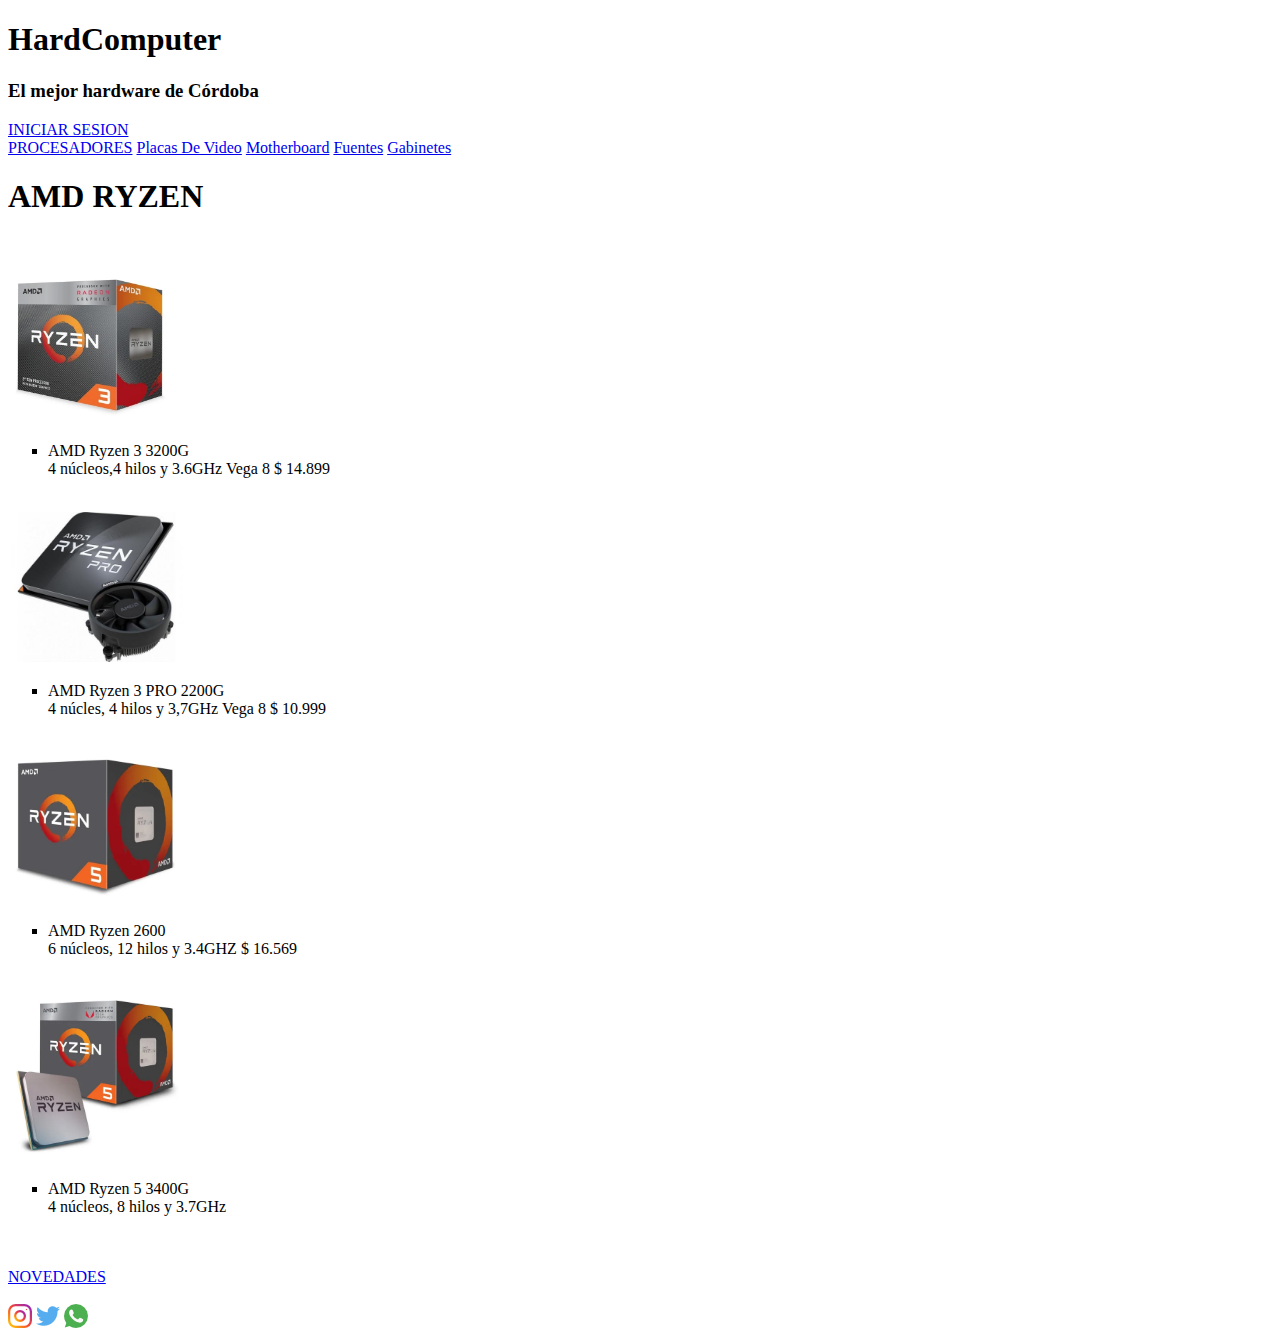
==== AMD.html @ bee5ef96 "index.html" ====
<!DOCTYPE html>
<html>
    <head>
        <meta charset="utf-8">
        <title>AMD</title>
        <body>
            <h1>HardComputer</h1> 
            <h3>El mejor hardware de Córdoba</h3>
            <div>
            <a href="Log In.html">INICIAR SESION</a> 
            <div>  
            <a href="Procesadores.html">PROCESADORES</a> 
            <a href="GPU.html">Placas De Video</a>
            <a href="Motherboard.html"> Motherboard</a>
            <a href="Fuentes.html">Fuentes</a>
            <a href="Gabinetes.html">Gabinetes</a>
            </div>
            </div>
            </header>
            <h1> AMD RYZEN </h1>
            <br>
            <br>
            <img src="imgs/ryzen 3 3200g.webp" width="165" height="150">
            <ul type= "square">
                <li>AMD Ryzen 3 3200G<div>
                     4 núcleos,4 hilos y 3.6GHz Vega 8 $ 14.899</div></li>
            </ul>
            
            <br>
            <img src="imgs/ryzen 3 pro.jpg" width="175" height="150">  
            <ul type= "square">
                <li>AMD Ryzen 3 PRO 2200G<div>
                    4 núcles, 4 hilos y 3,7GHz Vega 8 $ 10.999</div>
                </li>
            </ul>
            <br>
            <img src="imgs/ryzen 5 2.webp" width="175" height="150">
            <ul type="square">
                <li>AMD Ryzen 2600<div>
                    6 núcleos, 12 hilos y 3.4GHZ $ 16.569
                </div>
                </li>
            </ul>
            <br>
            <img src="imgs/ryzen 5 3400g.webp" width="178" height="168">
            <ul type="square">
                <li>AMD Ryzen 5 3400G<div>
                    4 núcleos, 8 hilos y 3.7GHz 
                </div>
                </li>
            </ul>
            <br>
            <br>
            <footer>
                <a href="Galeria.html">NOVEDADES</a>
                <br>
                <br>
                <div>
                <a href="http://instagram.com/hardcomputer"> <img src="imgs/instagram 1.png"></a>
                <a href="https://twitter.com/HardComputer2"> <img src="imgs/twitter.png"></a>
                <a href=""></a> <img src="imgs/whatsapp.png"></a>

                </div>

            </footer>
            

        </body>
    </head>
</html>
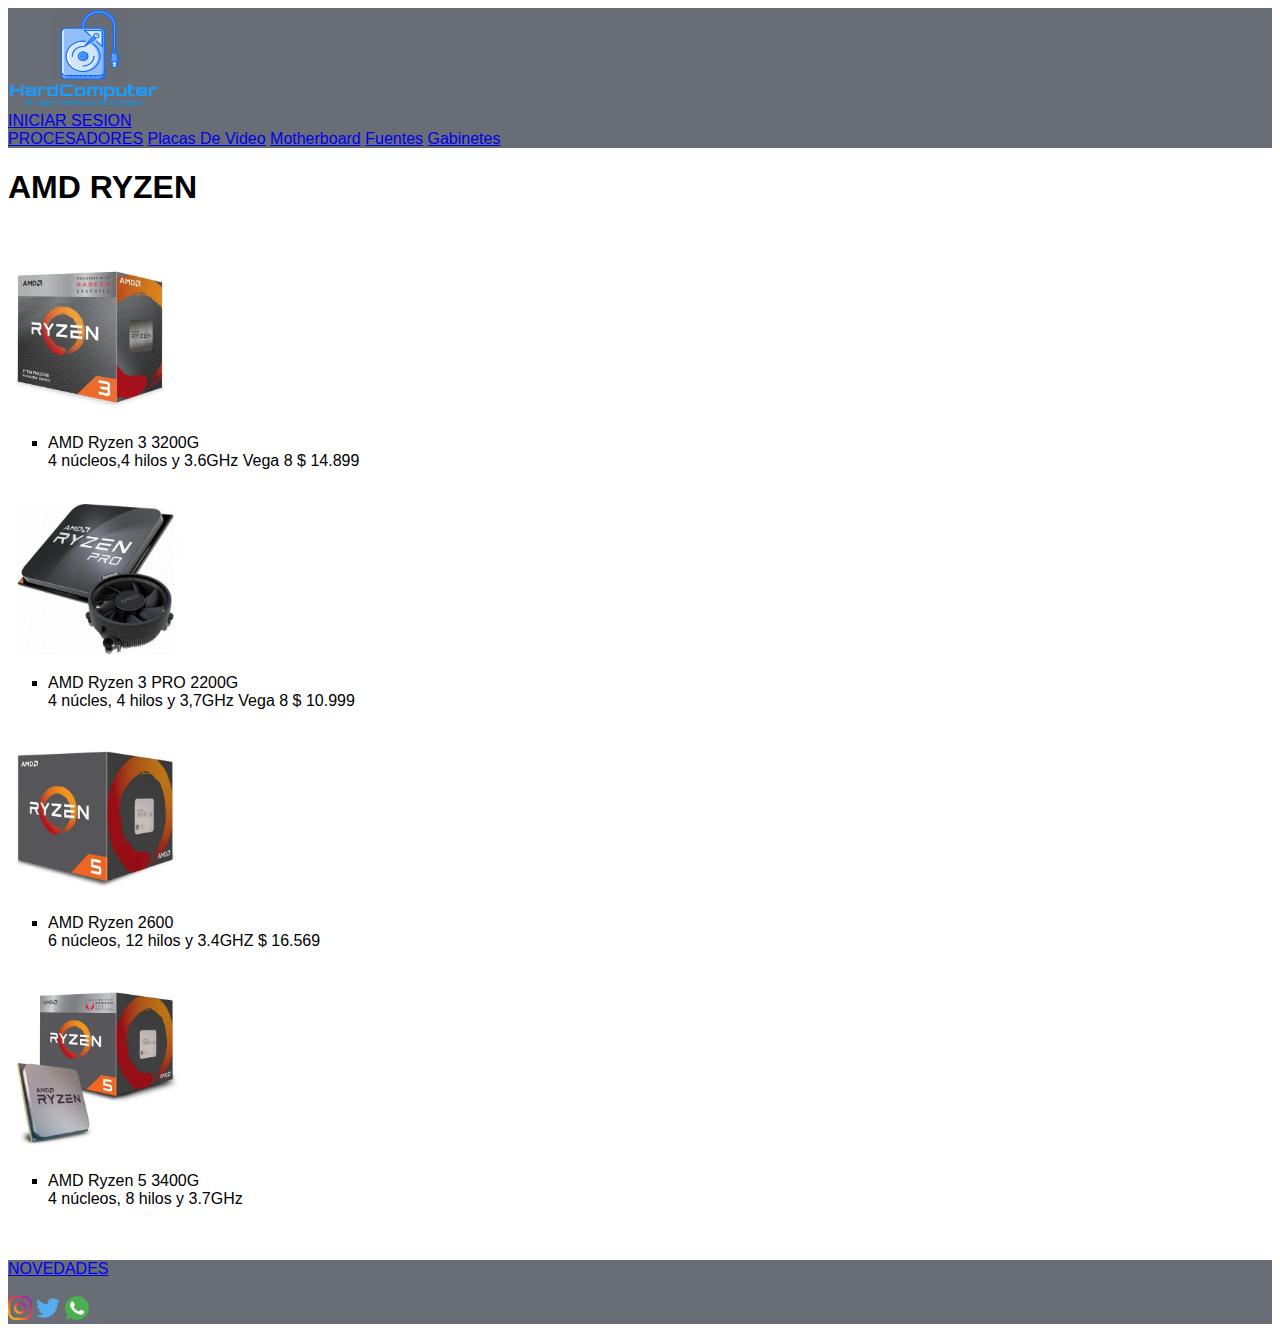
==== commit ca74234d: "2.0" ====
--- a/AMD.html
+++ b/AMD.html
@@ -3,9 +3,10 @@
     <head>
         <meta charset="utf-8">
         <title>AMD</title>
+        <link rel="stylesheet" href="estilos.css">
         <body>
-            <h1>HardComputer</h1> 
-            <h3>El mejor hardware de Córdoba</h3>
+            <header>
+                <a href="index.html"> <img src="imgs/Logo HardComputer 2.0.png" width="150" height="100"></a>
             <div>
             <a href="Log In.html">INICIAR SESION</a> 
             <div>  
--- a/estilos.css
+++ b/estilos.css
@@ -0,0 +1,24 @@
+body{
+    font-family: Arial, Helvetica, sans-serif;
+}
+
+header{
+    background-color: #686d76;
+}
+
+footer{
+    background-color: #686d76 ;
+     
+}
+body{
+    background-color: #ffffff;
+}
+
+h1{
+    font-family: Arial, Helvetica, sans-serif
+}
+
+p1+p2{
+    font-family: 'Paso elevado', sans-serif;;
+}
+
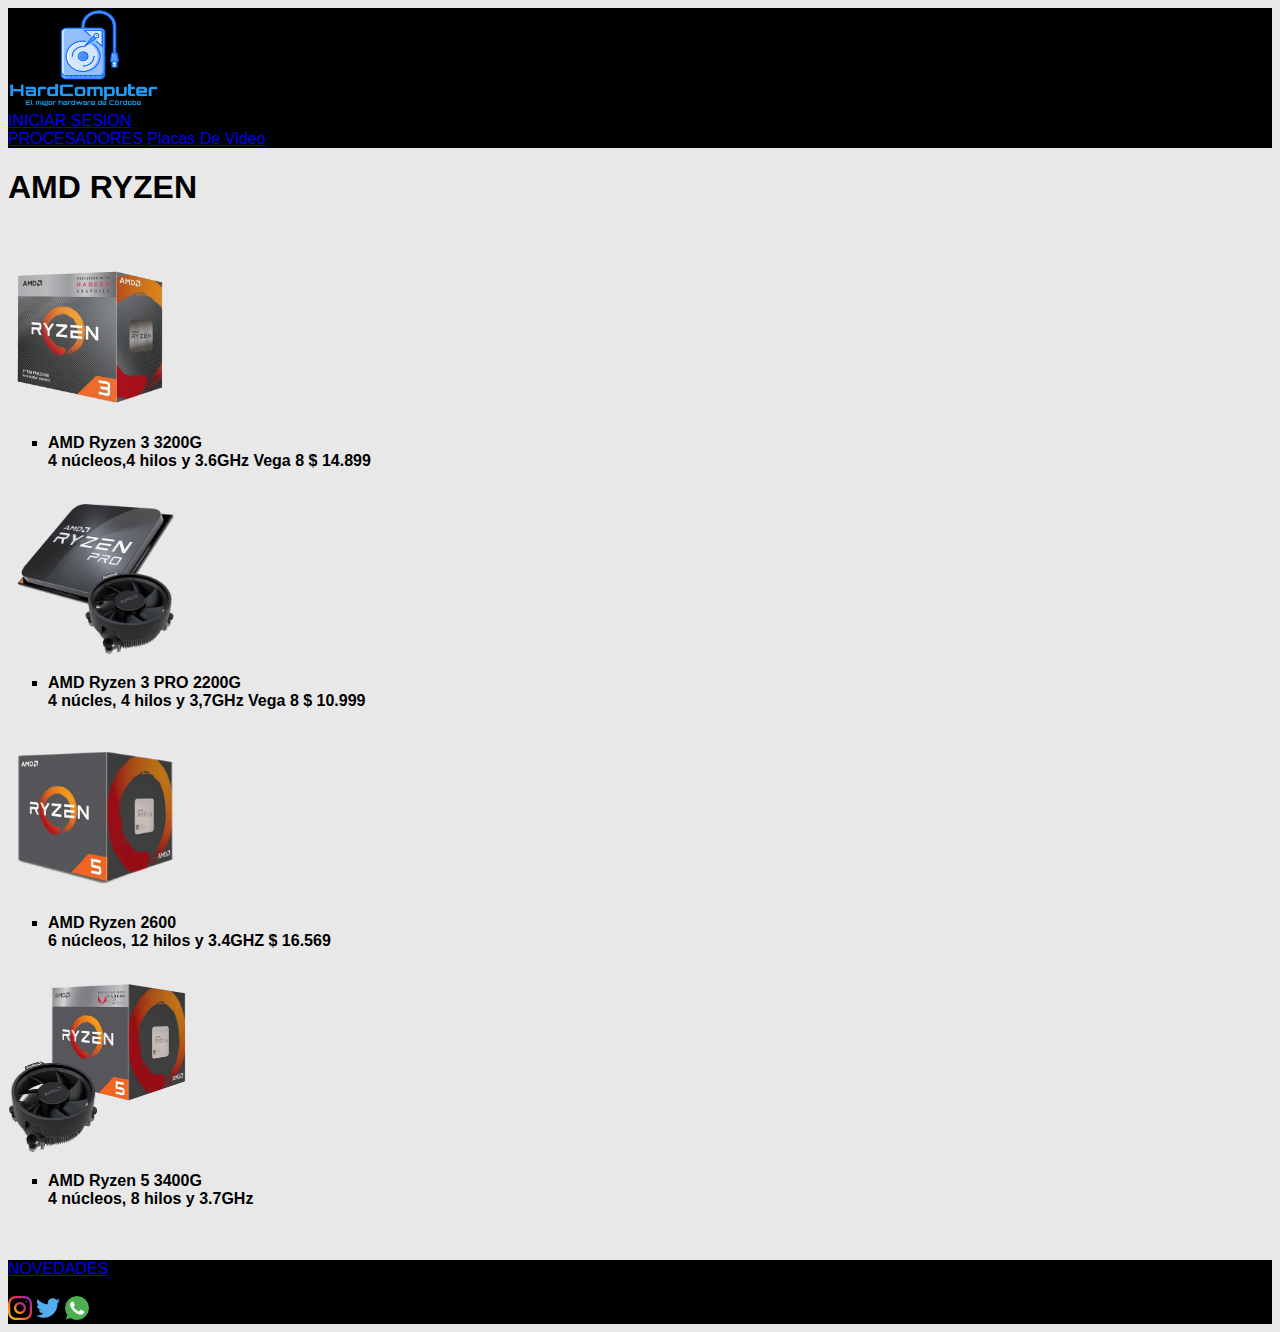
==== commit 3263e829: "2.1" ====
--- a/AMD.html
+++ b/AMD.html
@@ -12,30 +12,27 @@
             <div>  
             <a href="Procesadores.html">PROCESADORES</a> 
             <a href="GPU.html">Placas De Video</a>
-            <a href="Motherboard.html"> Motherboard</a>
-            <a href="Fuentes.html">Fuentes</a>
-            <a href="Gabinetes.html">Gabinetes</a>
-            </div>
             </div>
             </header>
             <h1> AMD RYZEN </h1>
             <br>
             <br>
-            <img src="imgs/ryzen 3 3200g.webp" width="165" height="150">
+            <img src="imgs/ryzen 3 3200g 2.0.png" width="165" height="150">
+         <nav class="resaltado">
             <ul type= "square">
                 <li>AMD Ryzen 3 3200G<div>
                      4 núcleos,4 hilos y 3.6GHz Vega 8 $ 14.899</div></li>
             </ul>
-            
+        
             <br>
-            <img src="imgs/ryzen 3 pro.jpg" width="175" height="150">  
+            <img src="imgs/ryzen 3 pro 2.0.png" width="175" height="150">  
             <ul type= "square">
                 <li>AMD Ryzen 3 PRO 2200G<div>
                     4 núcles, 4 hilos y 3,7GHz Vega 8 $ 10.999</div>
                 </li>
             </ul>
             <br>
-            <img src="imgs/ryzen 5 2.webp" width="175" height="150">
+            <img src="imgs/ryzen 5 2.1.png" width="175" height="150">
             <ul type="square">
                 <li>AMD Ryzen 2600<div>
                     6 núcleos, 12 hilos y 3.4GHZ $ 16.569
@@ -43,13 +40,14 @@
                 </li>
             </ul>
             <br>
-            <img src="imgs/ryzen 5 3400g.webp" width="178" height="168">
+            <img src="imgs/ryzen 5 3400g 2.0.png" width="178" height="168">
             <ul type="square">
                 <li>AMD Ryzen 5 3400G<div>
                     4 núcleos, 8 hilos y 3.7GHz 
                 </div>
                 </li>
             </ul>
+        </nav>
             <br>
             <br>
             <footer>
--- a/estilos.css
+++ b/estilos.css
@@ -1,24 +1,27 @@
 body{
+    font-family: 'Paso elevado', sans-serif;
+}
+
+header{
+    background-color: #000000;
+}
+
+footer{
+    background-color: #000000 ;
+}
+
+body{
+    background-color: #e8e8e8;
+}
+
+h1{
     font-family: Arial, Helvetica, sans-serif;
 }
 
-header{
-    background-color: #686d76;
-}
-
-footer{
-    background-color: #686d76 ;
-     
-}
-body{
-    background-color: #ffffff;
+.resaltado{
+    font-weight: bold;
 }
 
 h1{
-    font-family: Arial, Helvetica, sans-serif
-}
-
-p1+p2{
-    font-family: 'Paso elevado', sans-serif;;
-}
-
+    font-family: 'Prompt', sans-serif;
+}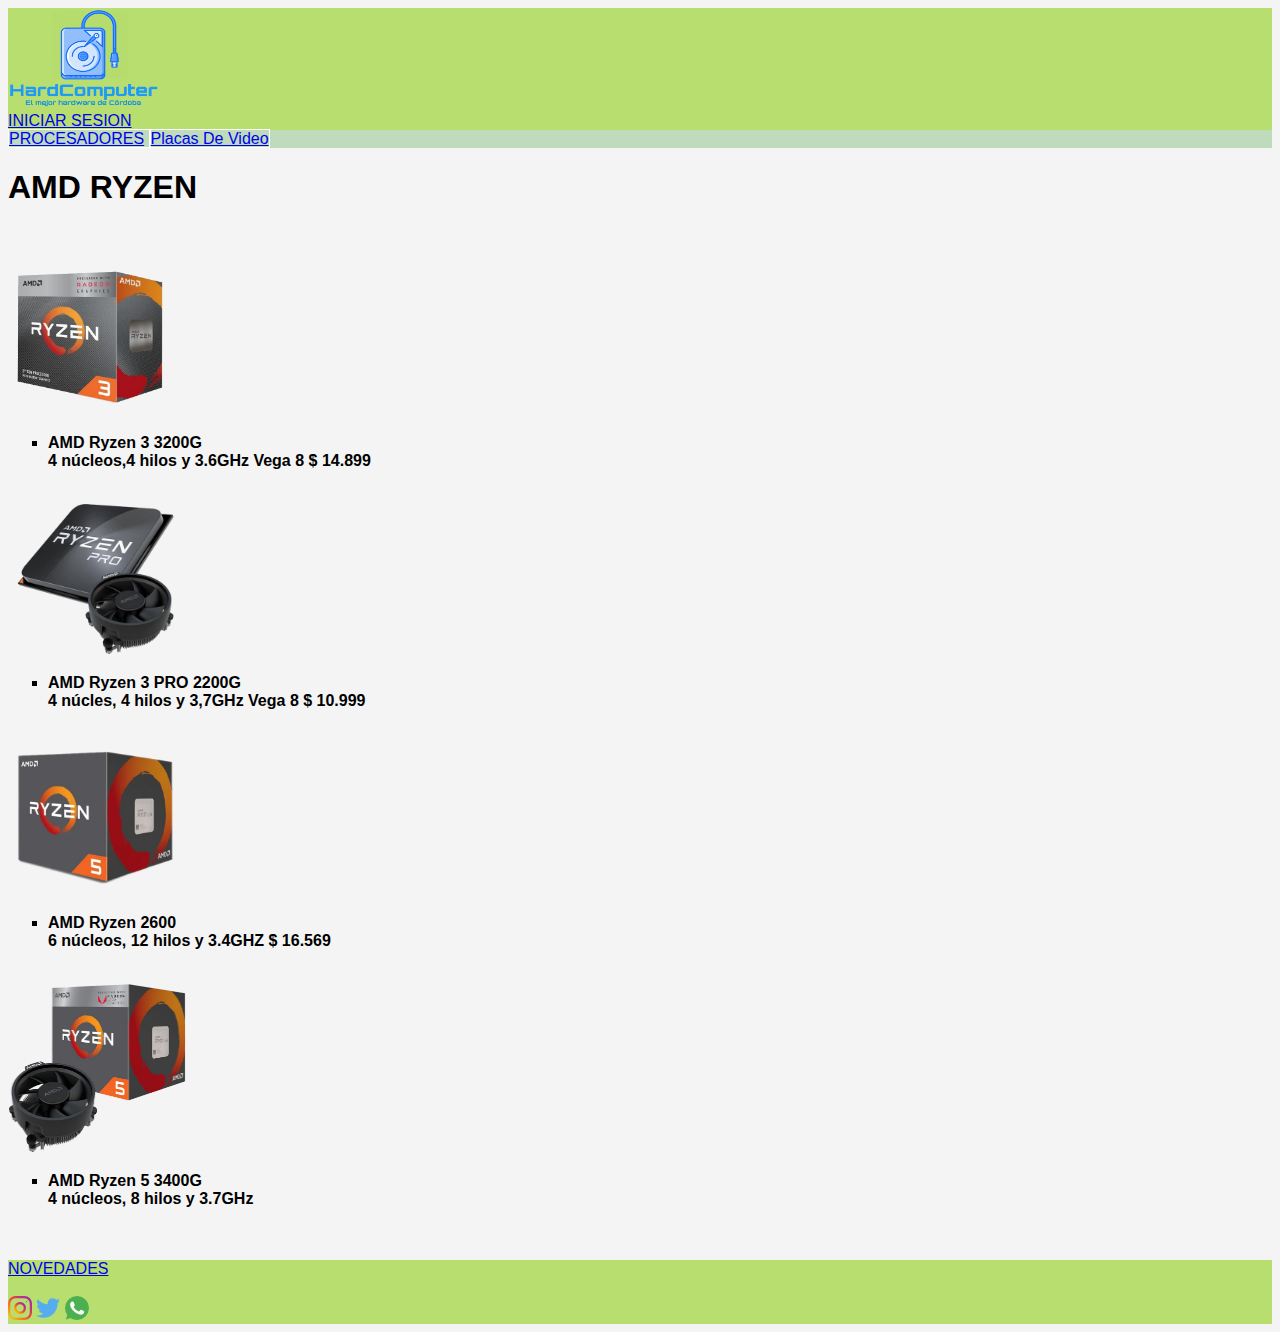
==== commit 94898435: "3.0" ====
--- a/AMD.html
+++ b/AMD.html
@@ -9,9 +9,15 @@
                 <a href="index.html"> <img src="imgs/Logo HardComputer 2.0.png" width="150" height="100"></a>
             <div>
             <a href="Log In.html">INICIAR SESION</a> 
-            <div>  
-            <a href="Procesadores.html">PROCESADORES</a> 
-            <a href="GPU.html">Placas De Video</a>
+            <div> 
+                <nav class="contenedor">       
+                    <id class="caja">
+                        <a href="Procesadores.html">PROCESADORES</a> 
+                        </id>
+                        <id class="caja">
+                        <a href="GPU.html">Placas De Video</a>
+                    </id>
+                </nav>
             </div>
             </header>
             <h1> AMD RYZEN </h1>
--- a/estilos.css
+++ b/estilos.css
@@ -1,19 +1,11 @@
 body{
     font-family: 'Paso elevado', sans-serif;
+    background-color: #f4f4f4 ;
 }
 
-header{
-    background-color: #000000;
+header,footer{
+    background-color:#b8de6f;
 }
-
-footer{
-    background-color: #000000 ;
-}
-
-body{
-    background-color: #e8e8e8;
-}
-
 h1{
     font-family: Arial, Helvetica, sans-serif;
 }
@@ -21,7 +13,19 @@
 .resaltado{
     font-weight: bold;
 }
+.contenedor{
+    background-color: #bedbbb
+} 
 
-h1{
-    font-family: 'Prompt', sans-serif;
-}+.caja{
+        height: ;: 3px;
+        width: 140px;
+        border: 1px solid white
+}
+
+.button{
+    background-color: transparent;
+    border-color:  rgb(76, 147, 230);
+    color: rgb(76, 147, 230); 
+}
+
